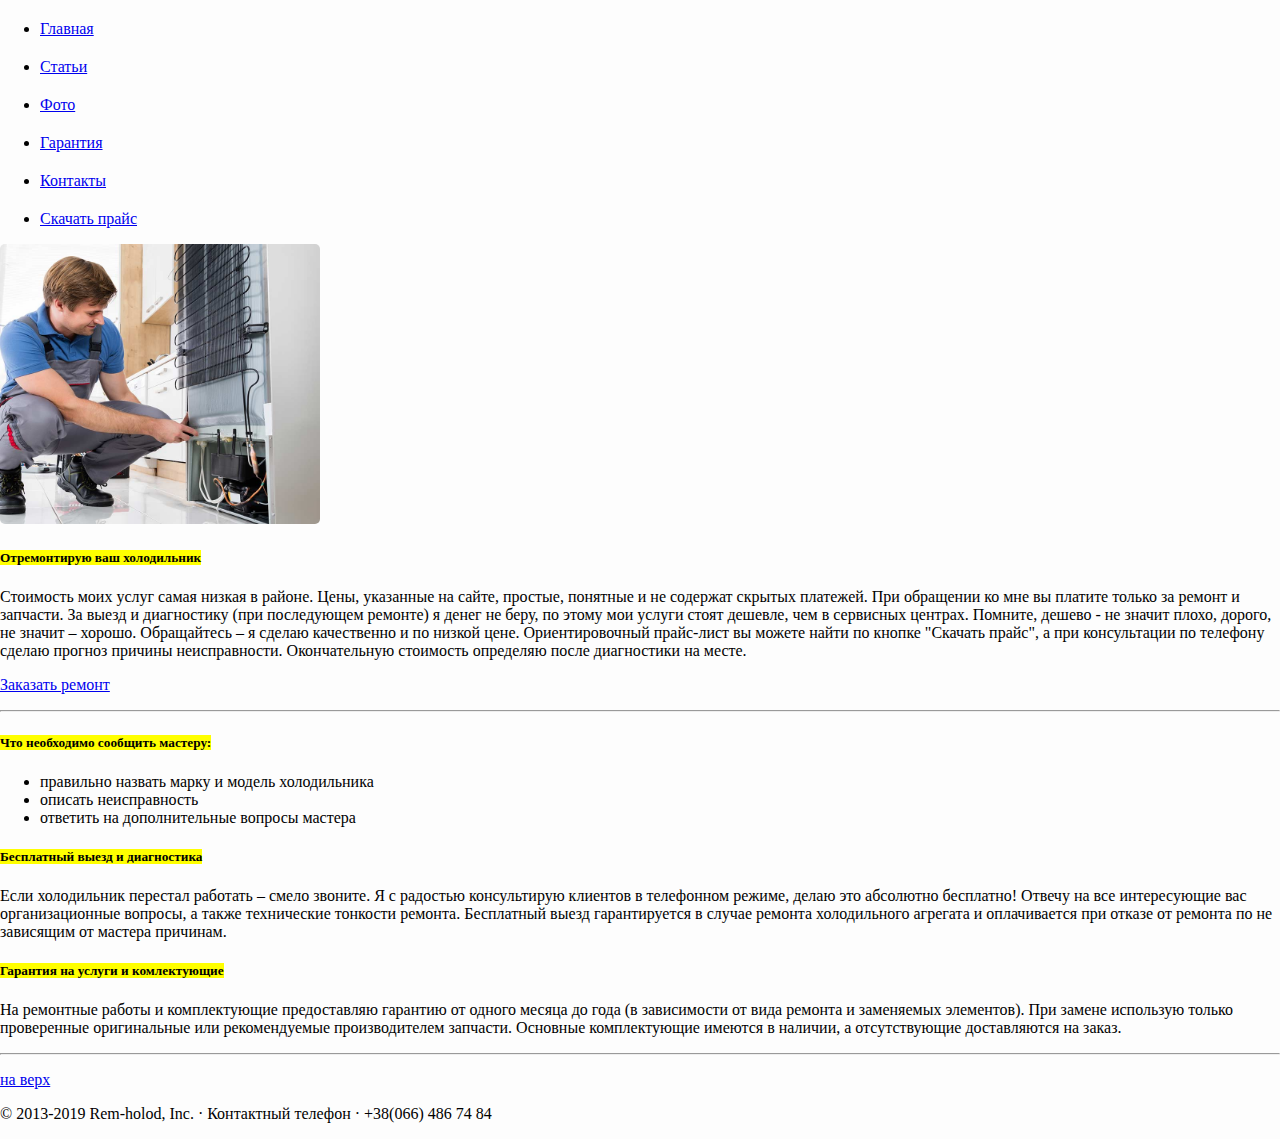
==== index.html @ ec07cef4 "index" ====
<!doctype html>
<html lang="en">
  <head>
    <!-- Required meta tags -->
    <meta charset="utf-8">
    <meta name="viewport" content="width=device-width, initial-scale=1, shrink-to-fit=no">
    <meta name="keywords" content="ремонт, холодильник, ремонт холодильника, ремонт морозильной камеры, услуги мастера по ремонту холодильников, ремонт кондиционеров, ремонт морозильных ларей, Петропавловка, Днепропетровская область, устранение утечки хладагента, замена мотор-компрессора, +38(066) 486 74 84" />
    <!-- Bootstrap CSS -->
    <link rel="stylesheet" href="https://stackpath.bootstrapcdn.com/bootstrap/4.2.1/css/bootstrap.min.css" integrity="sha384-GJzZqFGwb1QTTN6wy59ffF1BuGJpLSa9DkKMp0DgiMDm4iYMj70gZWKYbI706tWS" crossorigin="anonymous">
	<link rel="stylesheet" href="main.css">
	<link href="thumbnail-gallery.css" rel="stylesheet">

    <title>remholod-главная</title>
    <meta name="description" content="Ремонт холодильного оборудования в Петропавловке, Днепропетровской области, а также ремонт on-off сплит систем, кондиционеров, обслуживание кондиционеров, заправка хладагентом."/>
  </head>
  <body>
    <header>
	    	<ul class="nav justify-content-end">
	      <li class="nav-item">
	        <a class="nav-link active" href="index.html">Главная</a>
	      </li>
	      <li class="nav-item">
	        <a class="nav-link active" href="articles.html">Статьи</a>
	      </li>
	      <li class="nav-item">
	        <a class="nav-link active" href="gallery.html">Фото</a>
	      </li>
	      <li class="nav-item">
	        <a class="nav-link active" href="warranty.html">Гарантия</a>
	      </li>
	      <li class="nav-item">
	        <a class="nav-link" href="contacts.html">Контакты</a>
	      </li>
	      <li class="nav-item">
	        <a class="btn btn-primary" href="price.pdf" target="_blank" role="button">Скачать прайс</a></p>
	      </li>
	    </ul>
    </header>
    <div class="container">
    <!-- Example row of columns -->
    <div class="row">
      <div class="col-lg-4">
        <img class="img-head" src="img/IMG-1.jpg" width="320" height="280" alt="">
      </div>
      <div class="col-lg-8 head-text" >
        <h5><mark>Отремонтирую ваш холодильник</mark></h5>
        <p>Стоимость моих услуг самая низкая в районе. Цены, указанные на сайте, простые, понятные и не содержат скрытых платежей. При обращении ко мне вы платите только за ремонт и запчасти.  За выезд и диагностику (при последующем ремонте) я денег не беру, по этому мои услуги стоят дешевле, чем в сервисных центрах. Помните, дешево -  не значит плохо, дорого, не значит – хорошо. Обращайтесь  – я сделаю качественно и по низкой цене. Ориентировочный прайс-лист вы можете найти по кнопке "Скачать прайс", а при консультации по телефону сделаю прогноз причины неисправности. Окончательную стоимость определяю после диагностики на месте.</p>
        <p><a class="btn btn-primary" href="contacts.html" role="button">Заказать ремонт</a></p>
      </div>
    </div>

    <hr>
  </div>
  <!-- /container -->

<div class="container">
    <!-- Example row of columns -->
    <div class="row">
      <div class="col-md-4 features">
        <h5><mark>Что необходимо сообщить мастеру:</mark></h5>
        <ul>
        	<li>правильно назвать марку и модель холодильника</li>
        	<li>описать неисправность</li>
        	<li>ответить на дополнительные вопросы мастера</li>
        </ul>
      </div>
      <div class="col-md-4 features">
        <h5><mark>Бесплатный выезд и диагностика</mark></h5>
        <p>Если холодильник перестал работать – смело звоните. Я с радостью консультирую клиентов в телефонном режиме, делаю это абсолютно бесплатно! Отвечу  на все интересующие вас организационные вопросы, а также технические тонкости ремонта. Бесплатный выезд гарантируется в случае ремонта холодильного агрегата и оплачивается при отказе от ремонта по не зависящим от мастера причинам.</p>
      </div>
      <div class="col-md-4 features">
        <h5><mark>Гарантия на услуги и комлектующие</mark></h5>
        <p>На ремонтные работы и комплектующие предоставляю гарантию от одного месяца до года (в зависимости от вида ремонта и заменяемых элементов). При замене использую только проверенные оригинальные или рекомендуемые производителем запчасти. Основные комплектующие имеются в наличии, а отсутствующие доставляются на заказ.</p>
      </div>
    </div>
    <hr>
  <!-- FOOTER -->
  <footer class="container">
    <p class="float-right"><a href="#">на верх</a></p>
    <p>&copy; 2013-2019 Rem-holod, Inc. &middot; <a>Контактный телефон</a> &middot; <a>+38(066) 486 74 84 </a></p>
  </footer>

	<!-- Bootstrap core JavaScript -->
    <script src="vendor/jquery/jquery.min.js"></script>
    <script src="vendor/bootstrap/js/bootstrap.bundle.min.js"></script>

  </body>
</html>
---- main.css ----
body {
	margin: 0;
	padding: 0;
	background-color: #fdfdfd;
}

.nav {
	margin: 0;
}

.nav-item {
	margin-top:20px;
	margin-right: 40px;
	margin-bottom: 10px;
}

.img-head {
	border-radius: 5px;
}

.footer {
  position: absolute;
  bottom: 0;
  width: 100%;
}
---- thumbnail-gallery.css ----
/*!
 * Start Bootstrap - Thumbnail Gallery (https://startbootstrap.com/template-overviews/thumbnail-gallery)
 * Copyright 2013-2017 Start Bootstrap
 * Licensed under MIT (https://github.com/BlackrockDigital/startbootstrap-thumbnail-gallery/blob/master/LICENSE)
 */

body {
  padding: 0;
}

@media (min-width: 992px) {
  body {
    padding-top: 0px;
  }
}
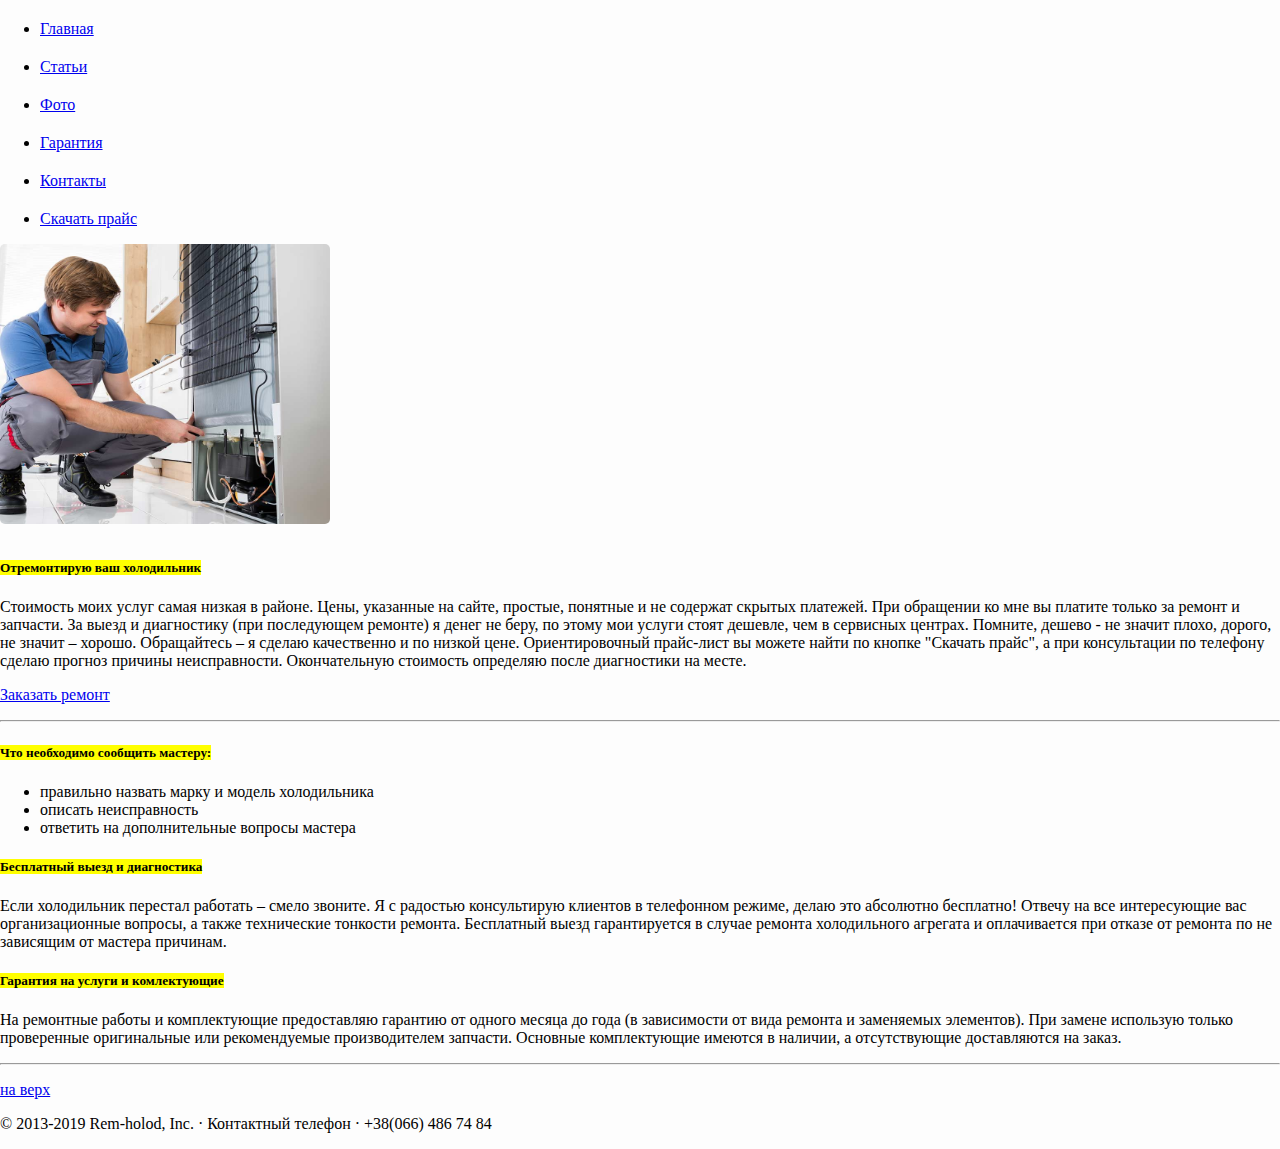
==== commit 752c4793: "resize img-head and republic main.css" ====
--- a/index.html
+++ b/index.html
@@ -40,7 +40,7 @@
     <!-- Example row of columns -->
     <div class="row">
       <div class="col-lg-4">
-        <img class="img-head" src="img/IMG-1.jpg" width="320" height="280" alt="">
+        <img class="img-head" src="img/IMG-1.jpg" width="330" height="280" alt="">
       </div>
       <div class="col-lg-8 head-text" >
         <h5><mark>Отремонтирую ваш холодильник</mark></h5>
--- a/main.css
+++ b/main.css
@@ -16,6 +16,7 @@
 
 .img-head {
 	border-radius: 5px;
+	margin-bottom: 10px;
 }
 
 .footer {
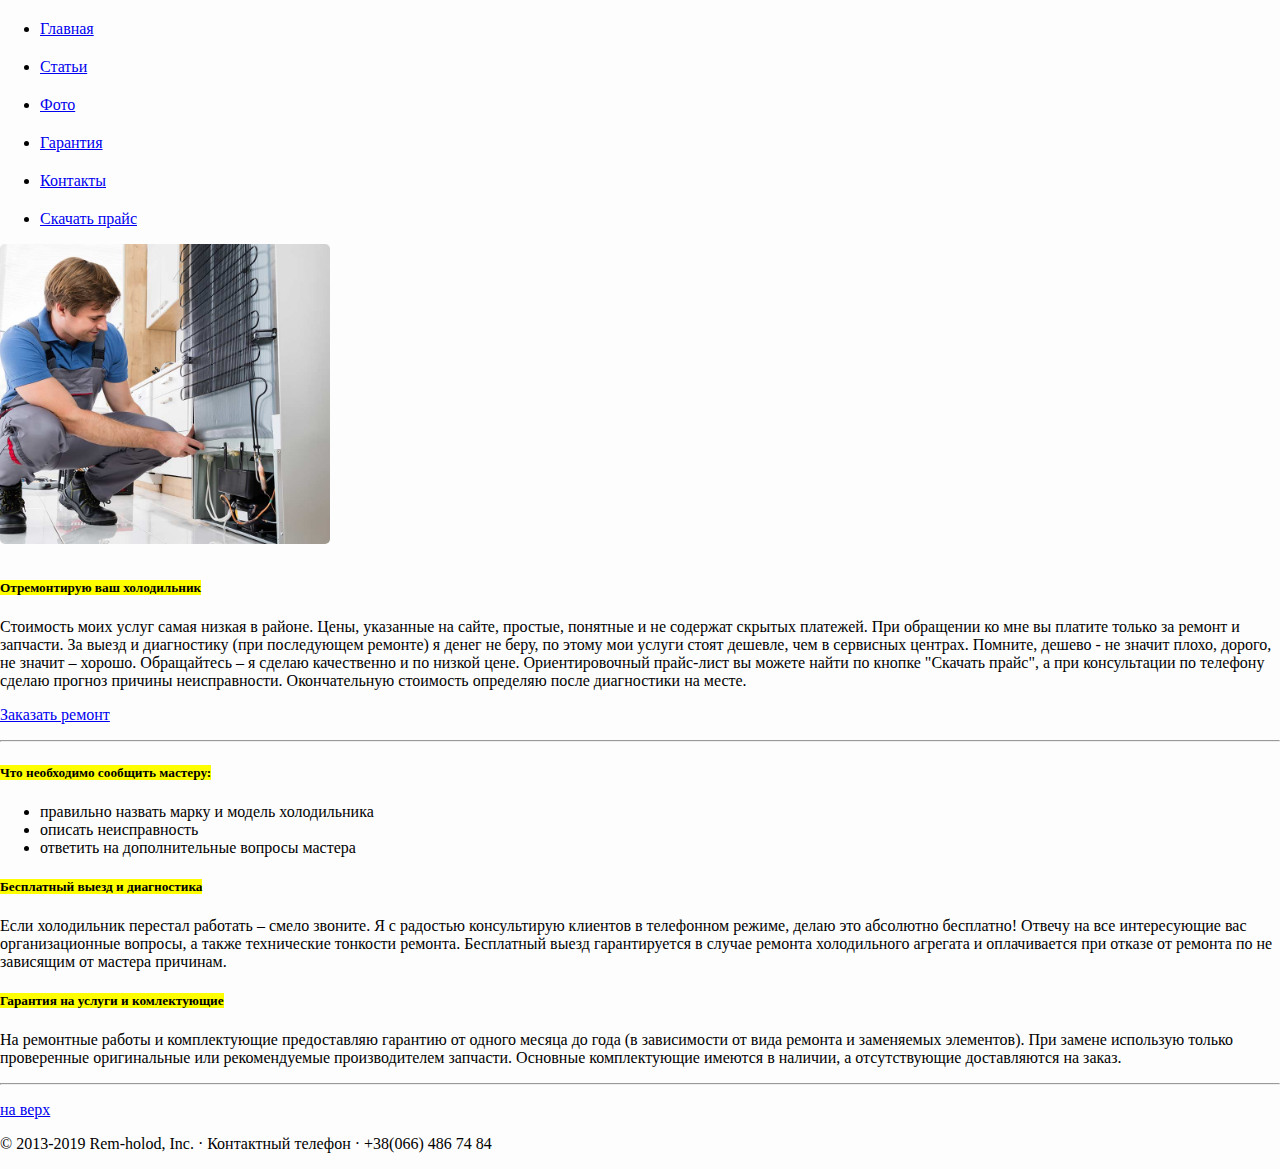
==== commit 60cfa24f: "adsense" ====
--- a/index.html
+++ b/index.html
@@ -12,6 +12,13 @@
 
     <title>remholod-главная</title>
     <meta name="description" content="Ремонт холодильного оборудования в Петропавловке, Днепропетровской области, а также ремонт on-off сплит систем, кондиционеров, обслуживание кондиционеров, заправка хладагентом."/>
+    <script async src="//pagead2.googlesyndication.com/pagead/js/adsbygoogle.js"></script>
+  <script>
+       (adsbygoogle = window.adsbygoogle || []).push({
+            google_ad_client: "ca-pub-2823174189856024",
+            enable_page_level_ads: true
+       });
+  </script>
   </head>
   <body>
     <header>
@@ -39,8 +46,8 @@
     <div class="container">
     <!-- Example row of columns -->
     <div class="row">
-      <div class="col-lg-4">
-        <img class="img-head" src="img/IMG-1.jpg" width="330" height="280" alt="">
+      <div class="col-lg-4 img-head">
+        <img class="img-head" src="img/IMG-1.jpg" width="330" height="300" alt="">
       </div>
       <div class="col-lg-8 head-text" >
         <h5><mark>Отремонтирую ваш холодильник</mark></h5>
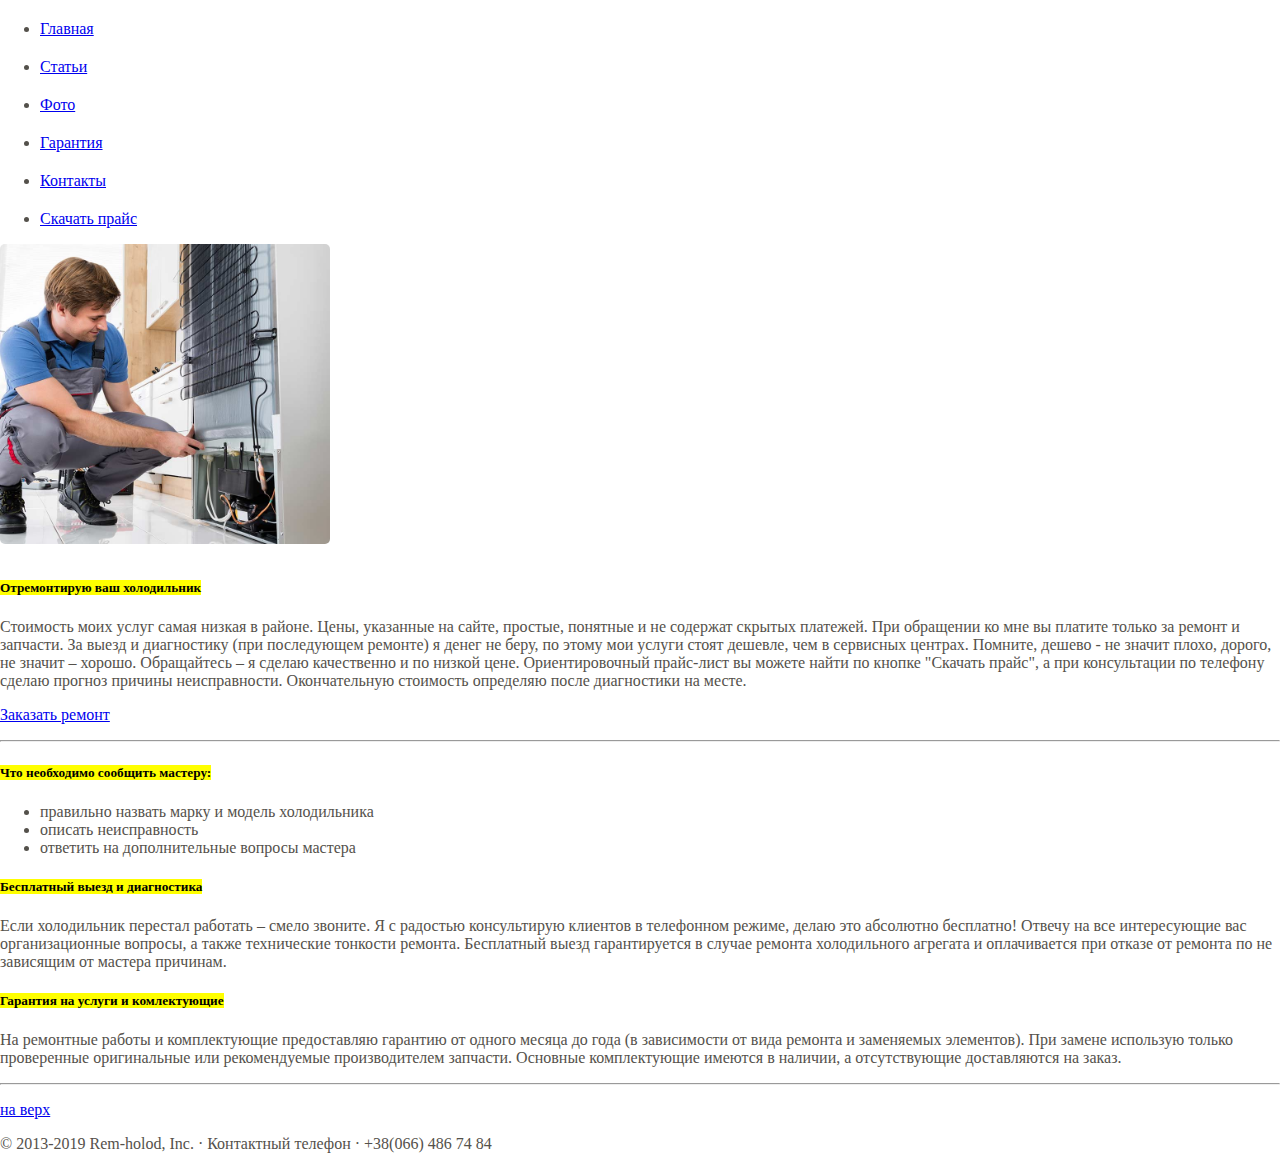
==== commit 35282de6: "description and keywords for SEO" ====
--- a/index.html
+++ b/index.html
@@ -4,7 +4,7 @@
     <!-- Required meta tags -->
     <meta charset="utf-8">
     <meta name="viewport" content="width=device-width, initial-scale=1, shrink-to-fit=no">
-    <meta name="keywords" content="ремонт, холодильник, ремонт холодильника, ремонт морозильной камеры, услуги мастера по ремонту холодильников, ремонт кондиционеров, ремонт морозильных ларей, Петропавловка, Днепропетровская область, устранение утечки хладагента, замена мотор-компрессора, +38(066) 486 74 84" />
+    <meta name="keywords" content="ремонт, холодильник, ремонт холодильника, ремонт морозильной камеры, услуги мастера по ремонту холодильников, ремонт кондиционеров, ремонт морозильных ларей, Петропавловка, Днепропетровская область, устранение утечки хладагента, замена мотор-компрессора, +38(066) 486 74 84 https://petropavlivka.city/" />
     <!-- Bootstrap CSS -->
     <link rel="stylesheet" href="https://stackpath.bootstrapcdn.com/bootstrap/4.2.1/css/bootstrap.min.css" integrity="sha384-GJzZqFGwb1QTTN6wy59ffF1BuGJpLSa9DkKMp0DgiMDm4iYMj70gZWKYbI706tWS" crossorigin="anonymous">
 	<link rel="stylesheet" href="main.css">
@@ -39,7 +39,7 @@
 	        <a class="nav-link" href="contacts.html">Контакты</a>
 	      </li>
 	      <li class="nav-item">
-	        <a class="btn btn-primary" href="price.pdf" target="_blank" role="button">Скачать прайс</a></p>
+	        <a class="btn btn-warning" href="price.pdf" target="_blank" role="button">Скачать прайс</a></p>
 	      </li>
 	    </ul>
     </header>
@@ -52,7 +52,7 @@
       <div class="col-lg-8 head-text" >
         <h5><mark>Отремонтирую ваш холодильник</mark></h5>
         <p>Стоимость моих услуг самая низкая в районе. Цены, указанные на сайте, простые, понятные и не содержат скрытых платежей. При обращении ко мне вы платите только за ремонт и запчасти.  За выезд и диагностику (при последующем ремонте) я денег не беру, по этому мои услуги стоят дешевле, чем в сервисных центрах. Помните, дешево -  не значит плохо, дорого, не значит – хорошо. Обращайтесь  – я сделаю качественно и по низкой цене. Ориентировочный прайс-лист вы можете найти по кнопке "Скачать прайс", а при консультации по телефону сделаю прогноз причины неисправности. Окончательную стоимость определяю после диагностики на месте.</p>
-        <p><a class="btn btn-primary" href="contacts.html" role="button">Заказать ремонт</a></p>
+        <p><a class="btn btn-warning" href="contacts.html" role="button">Заказать ремонт</a></p>
       </div>
     </div>
 
--- a/main.css
+++ b/main.css
@@ -1,7 +1,8 @@
 body {
 	margin: 0;
 	padding: 0;
-	background-color: #fdfdfd;
+	background-color: #ffffff;
+	color: #54514b;
 }
 
 .nav {
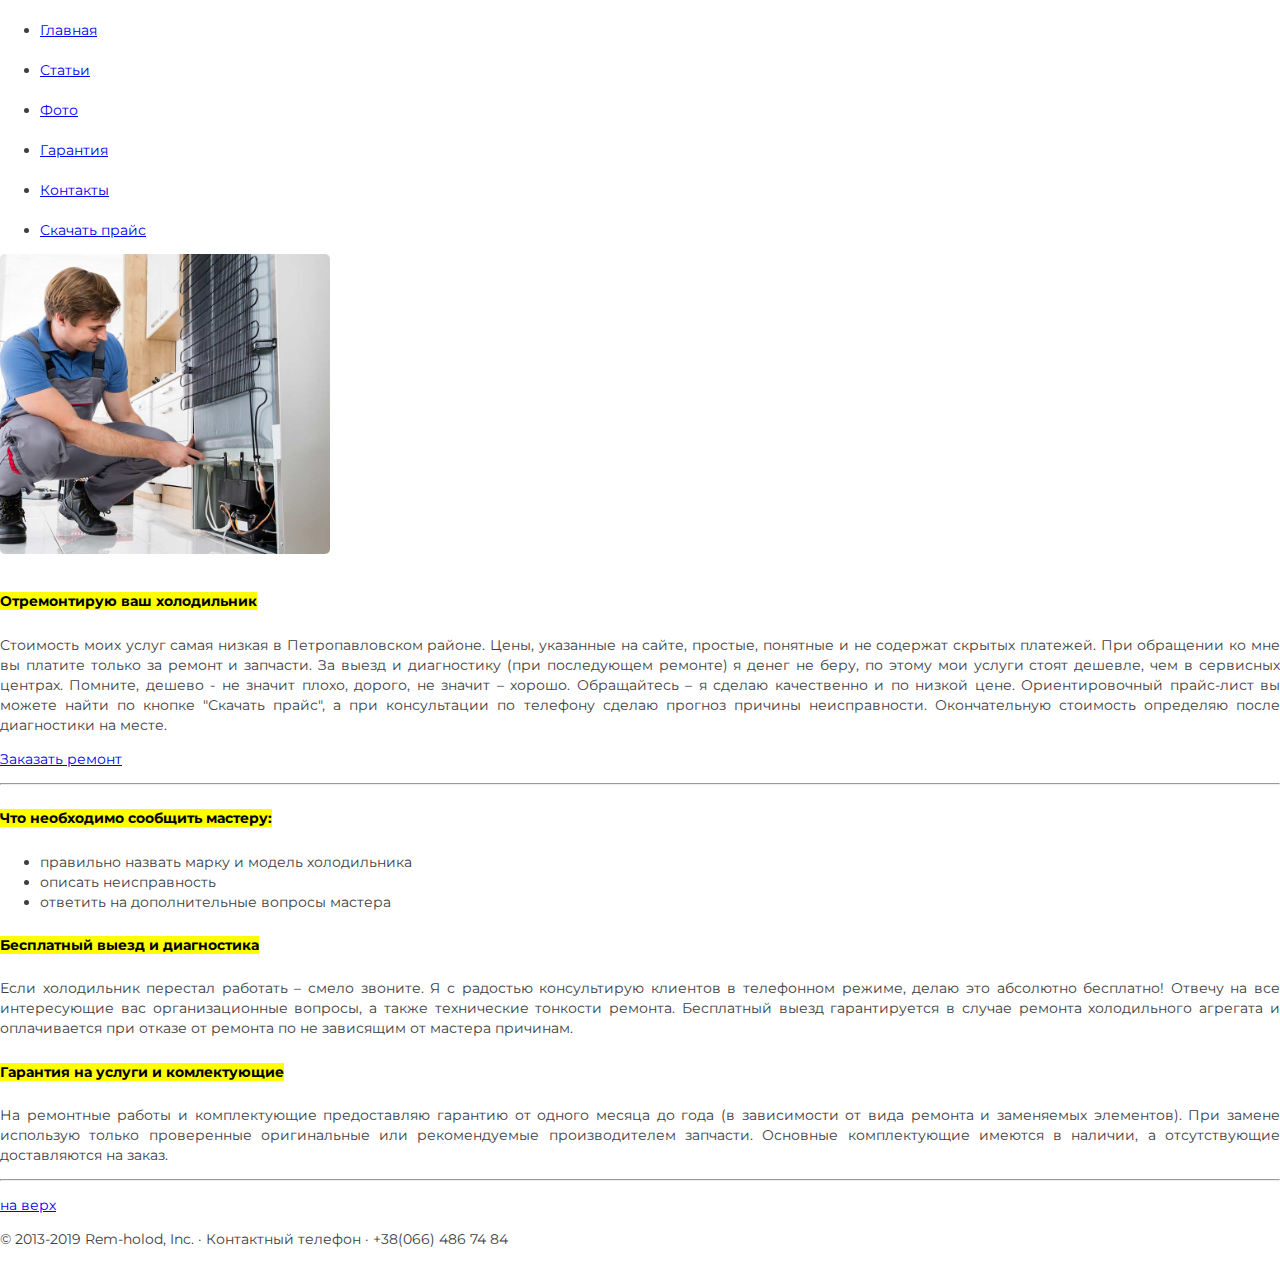
==== commit 68551945: "Montserrat font" ====
--- a/index.html
+++ b/index.html
@@ -6,8 +6,9 @@
     <meta name="viewport" content="width=device-width, initial-scale=1, shrink-to-fit=no">
     <meta name="keywords" content="ремонт, холодильник, ремонт холодильника, ремонт морозильной камеры, услуги мастера по ремонту холодильников, ремонт кондиционеров, ремонт морозильных ларей, Петропавловка, Днепропетровская область, устранение утечки хладагента, замена мотор-компрессора, +38(066) 486 74 84 https://petropavlivka.city/" />
     <!-- Bootstrap CSS -->
+    <link rel="stylesheet" href="main.css">
     <link rel="stylesheet" href="https://stackpath.bootstrapcdn.com/bootstrap/4.2.1/css/bootstrap.min.css" integrity="sha384-GJzZqFGwb1QTTN6wy59ffF1BuGJpLSa9DkKMp0DgiMDm4iYMj70gZWKYbI706tWS" crossorigin="anonymous">
-	<link rel="stylesheet" href="main.css">
+    <link href="https://fonts.googleapis.com/css?family=Montserrat" rel="stylesheet">
 	<link href="thumbnail-gallery.css" rel="stylesheet">
 
     <title>remholod-главная</title>
@@ -51,7 +52,7 @@
       </div>
       <div class="col-lg-8 head-text" >
         <h5><mark>Отремонтирую ваш холодильник</mark></h5>
-        <p>Стоимость моих услуг самая низкая в районе. Цены, указанные на сайте, простые, понятные и не содержат скрытых платежей. При обращении ко мне вы платите только за ремонт и запчасти.  За выезд и диагностику (при последующем ремонте) я денег не беру, по этому мои услуги стоят дешевле, чем в сервисных центрах. Помните, дешево -  не значит плохо, дорого, не значит – хорошо. Обращайтесь  – я сделаю качественно и по низкой цене. Ориентировочный прайс-лист вы можете найти по кнопке "Скачать прайс", а при консультации по телефону сделаю прогноз причины неисправности. Окончательную стоимость определяю после диагностики на месте.</p>
+        <p>Стоимость моих услуг самая низкая в Петропавловском районе. Цены, указанные на сайте, простые, понятные и не содержат скрытых платежей. При обращении ко мне вы платите только за ремонт и запчасти.  За выезд и диагностику (при последующем ремонте) я денег не беру, по этому мои услуги стоят дешевле, чем в сервисных центрах. Помните, дешево -  не значит плохо, дорого, не значит – хорошо. Обращайтесь  – я сделаю качественно и по низкой цене. Ориентировочный прайс-лист вы можете найти по кнопке "Скачать прайс", а при консультации по телефону сделаю прогноз причины неисправности. Окончательную стоимость определяю после диагностики на месте.</p>
         <p><a class="btn btn-warning" href="contacts.html" role="button">Заказать ремонт</a></p>
       </div>
     </div>
--- a/main.css
+++ b/main.css
@@ -1,10 +1,16 @@
+@import url('https://fonts.googleapis.com/css?family=Montserrat');
+
 body {
 	margin: 0;
 	padding: 0;
 	background-color: #ffffff;
-	color: #54514b;
+	color: #3c4043;
 }
-
+p, ul, h5 {
+	font-family: 'Montserrat';
+  font-size: 14px;
+  line-height: 20px;
+}
 .nav {
 	margin: 0;
 }
@@ -19,6 +25,19 @@
 	border-radius: 5px;
 	margin-bottom: 10px;
 }
+.head-text {
+	font-family: 'Montserrat';
+	text-align: justify;
+
+
+}
+.features {
+	font-family: 'Montserrat';
+}
+
+.features p {
+	text-align:justify
+}
 
 .footer {
   position: absolute;
